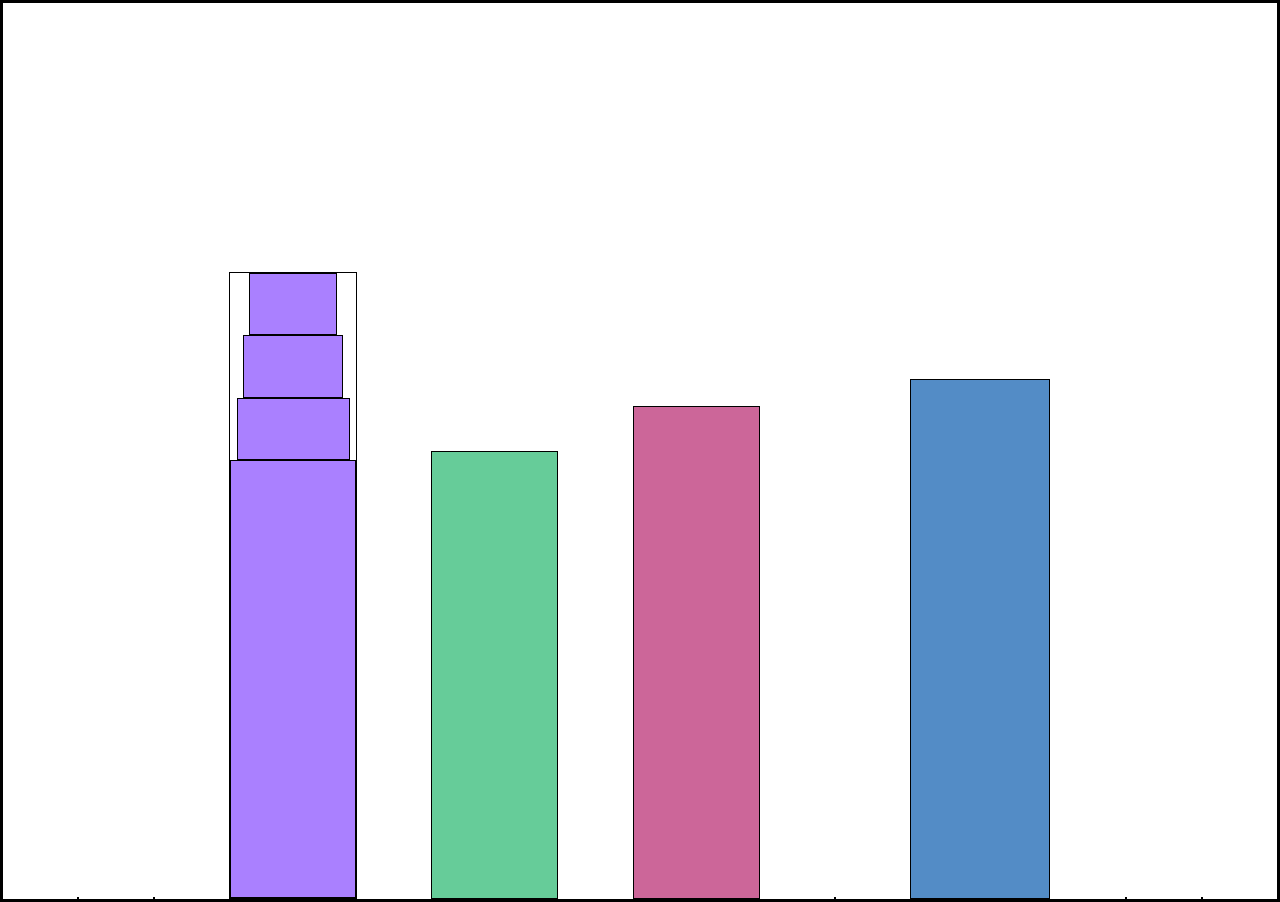
==== City Skyline/index.html @ c2499a28 "in progress" ====
<!DOCTYPE html>
<html lang="en">
<head>
  <meta charset="UTF-8">
  <meta name="viewport" content="width=device-width, initial-scale=1.0">
  <title>SkyLine</title>
  <link rel="stylesheet" href="styles.css">
</head>
<body>
  <div class="background-buildings">
    <div></div>
    <div></div>
    <div class="bb1">
      <div class="bb1a"></div>
      <div class="bb1b"></div>
      <div class="bb1c"></div>
      <div class="bb1d"></div>
    </div>
    <div class="bb2"></div>
    <div class="bb3"></div>
    <div></div>
    <div class="bb4"></div>  
    <div></div>
    <div></div>
  </div>
  <div class="foreground-buildings"></div>
</body>
</html>
---- City Skyline/styles.css ----
:root{
  --building-color1:  #aa80ff;
  --building-color2: #66cc99;
  --building-color3:#cc6699;
  --building-color4:  #538cc6;
}


*{
  border: 1px solid black;
  box-sizing: border-box;
}
body{
  height: 100vh;
  margin: 0;
  overflow: hidden;
}
.background-buildings{
  width: 100%;
  height: 100%;
  display: flex;
  align-items: flex-end;
  justify-content: space-evenly;
}
.bb1 {
  width: 10%;
  height: 70%;
  display: flex;
  align-items: center;
  flex-direction: column;
 
}
.bb1a{
  width: 70%;
  height: 10%;
  background-color: var(--building-color1);
}
.bb1b{
  width: 80%;
  height: 10%;
  background-color: var(--building-color1);
}
.bb1c{
  width: 90%;
  height: 10%;
  background-color: var(--building-color1);
}
.bb1d{
  width: 100%;
  height: 70%;
  background-color: var(--building-color1);
}
.bb2{
  width: 10%;
  height: 50%;
  background-color: var(--building-color2);
}
.bb3{
  width: 10%;
  height: 55%;
  background-color: var(--building-color3);
}
.bb4{
  width: 11%;
  height: 58%;
  background-color: var(--building-color4);
}
.foreground-buildings{
  width: 100%;
  height: 100%;
  position: absolute;
  top: 0;
}
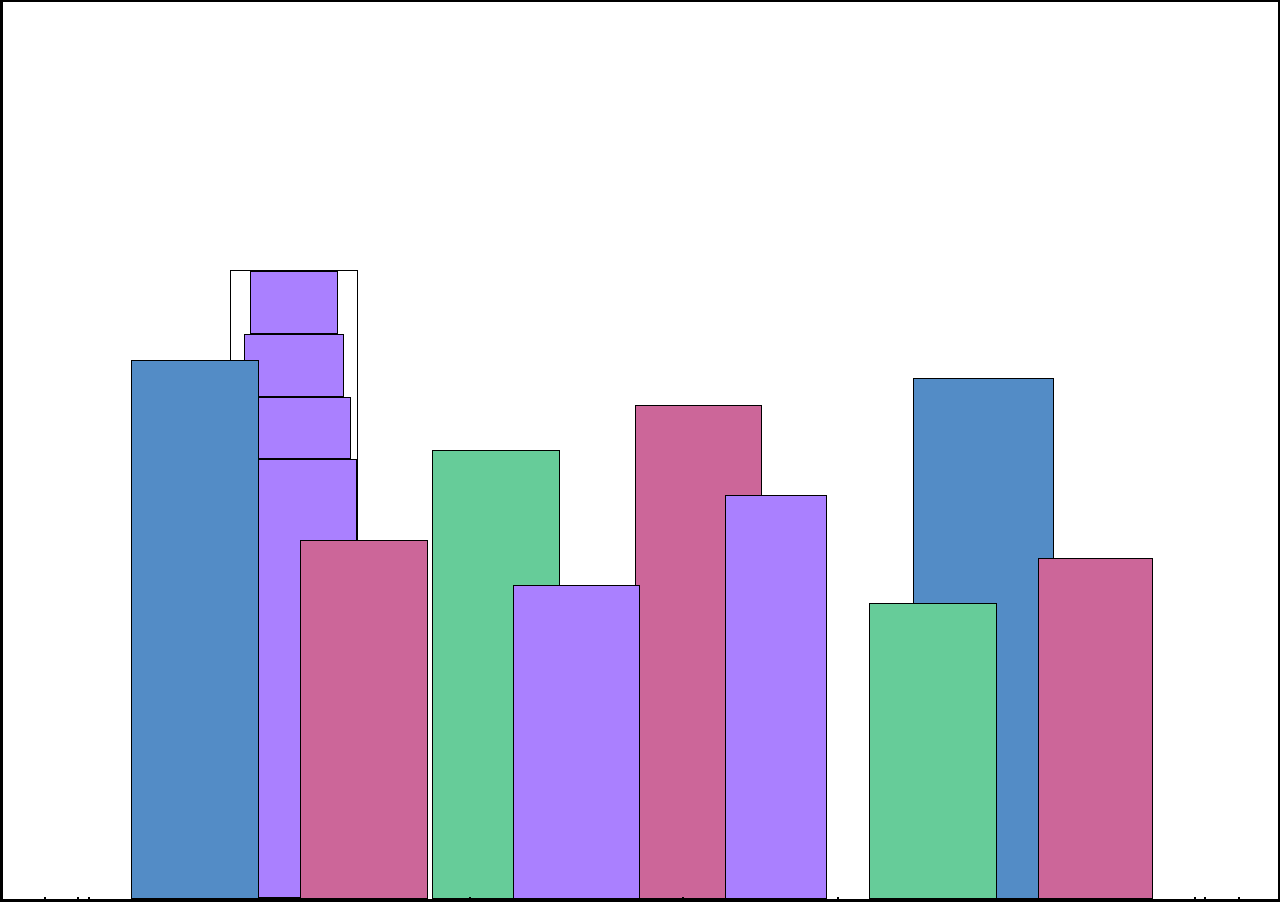
==== commit 0a742087: "in progress" ====
--- a/City Skyline/index.html
+++ b/City Skyline/index.html
@@ -23,6 +23,19 @@
     <div></div>
     <div></div>
   </div>
-  <div class="foreground-buildings"></div>
+  <div class="foreground-buildings">
+    <div></div>
+    <div></div>
+    <div class="fb1"></div>
+    <div class="fb2"></div>
+    <div></div>
+    <div class="fb3"></div>
+    <div></div>
+    <div class="fb4"></div>
+    <div class="fb5"></div>
+    <div class="fb6"></div>
+    <div></div>
+    <div></div>
+  </div>
 </body>
 </html>--- a/City Skyline/styles.css
+++ b/City Skyline/styles.css
@@ -15,9 +15,11 @@
   margin: 0;
   overflow: hidden;
 }
-.background-buildings{
+.background-buildings, .foreground-buildings{
   width: 100%;
   height: 100%;
+  position: absolute;
+  top: 0;
   display: flex;
   align-items: flex-end;
   justify-content: space-evenly;
@@ -65,9 +67,34 @@
   height: 58%;
   background-color: var(--building-color4);
 }
-.foreground-buildings{
-  width: 100%;
-  height: 100%;
-  position: absolute;
-  top: 0;
+/* Foreground buildings */
+.fb1{
+  width: 10%;
+  height: 60%;
+  background-color: var(--building-color4);
+}
+.fb2{
+  width: 10%;
+  height: 40%;
+  background-color: var(--building-color3);
+}
+.fb3{
+  width: 10%;
+  height: 35%;
+  background-color: var(--building-color1);
+}
+.fb4{
+  width: 8%;
+  height: 45%;
+  background-color: var(--building-color1);
+}
+.fb5{
+  width: 10%;
+  height: 33%;
+  background-color: var(--building-color2);
+}
+.fb6{
+  width: 9%;
+  height: 38%;
+  background-color: var(--building-color3);
 }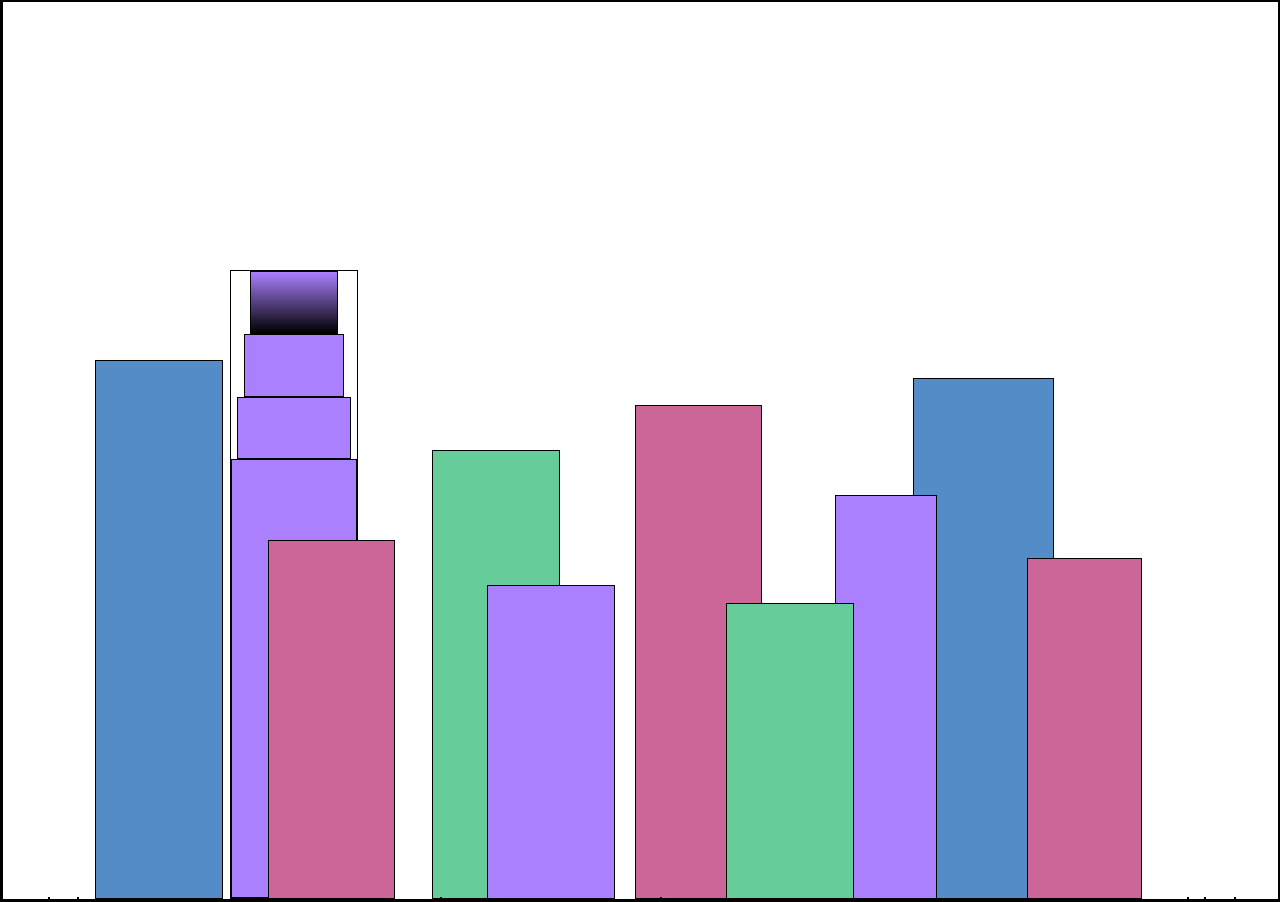
==== commit f8d42845: "In progress" ====
--- a/City Skyline/index.html
+++ b/City Skyline/index.html
@@ -25,7 +25,6 @@
   </div>
   <div class="foreground-buildings">
     <div></div>
-    <div></div>
     <div class="fb1"></div>
     <div class="fb2"></div>
     <div></div>
--- a/City Skyline/styles.css
+++ b/City Skyline/styles.css
@@ -3,6 +3,7 @@
   --building-color2: #66cc99;
   --building-color3:#cc6699;
   --building-color4:  #538cc6;
+  --window-color1: black;
 }
 
 
@@ -24,6 +25,7 @@
   align-items: flex-end;
   justify-content: space-evenly;
 }
+/* Background Building  */
 .bb1 {
   width: 10%;
   height: 70%;
@@ -36,6 +38,7 @@
   width: 70%;
   height: 10%;
   background-color: var(--building-color1);
+  background: linear-gradient(var(--building-color1), var(--window-color1));
 }
 .bb1b{
   width: 80%;
@@ -87,11 +90,15 @@
   width: 8%;
   height: 45%;
   background-color: var(--building-color1);
+  position: relative;
+  left: 10%;
 }
 .fb5{
   width: 10%;
   height: 33%;
   background-color: var(--building-color2);
+  position: relative;
+  right: 10%;
 }
 .fb6{
   width: 9%;
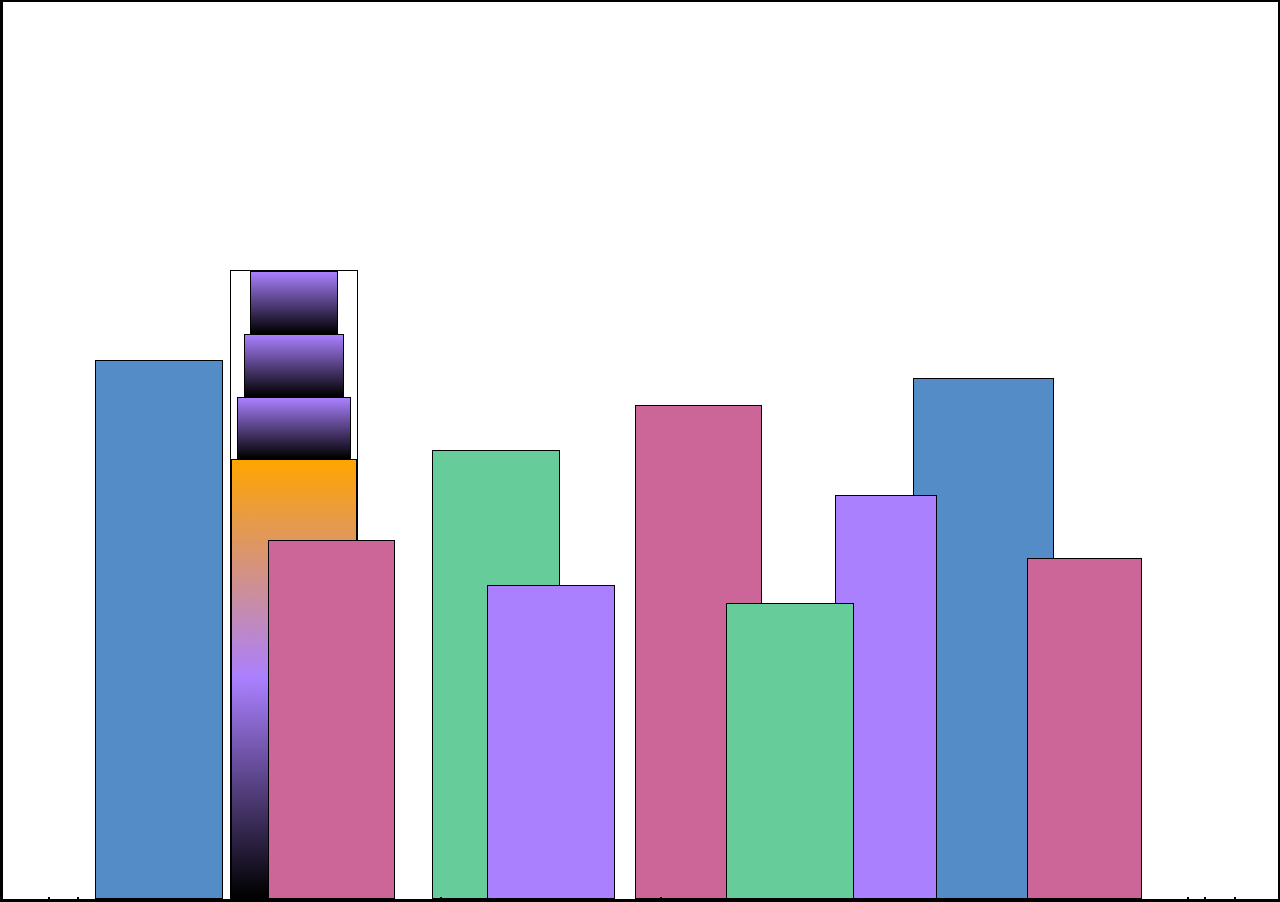
==== commit 50ea3190: "in progress" ====
--- a/City Skyline/index.html
+++ b/City Skyline/index.html
@@ -11,9 +11,9 @@
     <div></div>
     <div></div>
     <div class="bb1">
-      <div class="bb1a"></div>
-      <div class="bb1b"></div>
-      <div class="bb1c"></div>
+      <div class="bb1a  bb1-window"></div>
+      <div class="bb1b  bb1-window"></div>
+      <div class="bb1c  bb1-window"></div>
       <div class="bb1d"></div>
     </div>
     <div class="bb2"></div>
--- a/City Skyline/styles.css
+++ b/City Skyline/styles.css
@@ -16,7 +16,8 @@
   margin: 0;
   overflow: hidden;
 }
-.background-buildings, .foreground-buildings{
+.background-buildings,
+.foreground-buildings{
   width: 100%;
   height: 100%;
   position: absolute;
@@ -32,28 +33,26 @@
   display: flex;
   align-items: center;
   flex-direction: column;
- 
 }
 .bb1a{
-  width: 70%;
-  height: 10%;
-  background-color: var(--building-color1);
-  background: linear-gradient(var(--building-color1), var(--window-color1));
+  width: 70%; 
 }
 .bb1b{
   width: 80%;
-  height: 10%;
-  background-color: var(--building-color1);
+  
 }
 .bb1c{
   width: 90%;
-  height: 10%;
-  background-color: var(--building-color1);
+
 }
 .bb1d{
   width: 100%;
   height: 70%;
-  background-color: var(--building-color1);
+  background: linear-gradient(orange, var(--building-color1), var(--window-color1));
+}
+.bb1-window{
+  height: 10%;
+  background: linear-gradient(var(--building-color1), var(--window-color1));
 }
 .bb2{
   width: 10%;
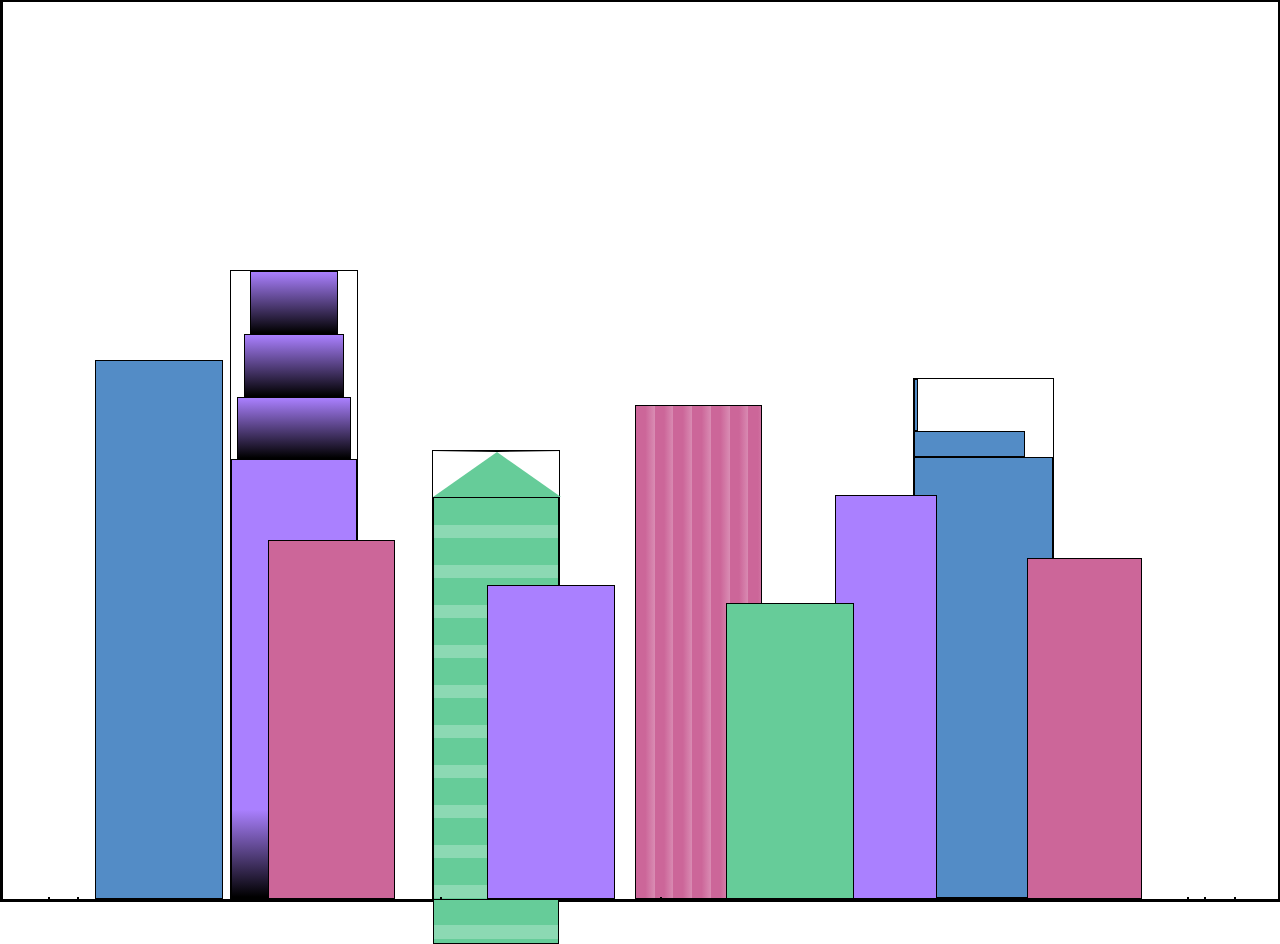
==== commit f8e45092: "nearly domne HAHAHA" ====
--- a/City Skyline/index.html
+++ b/City Skyline/index.html
@@ -16,10 +16,17 @@
       <div class="bb1c  bb1-window"></div>
       <div class="bb1d"></div>
     </div>
-    <div class="bb2"></div>
+    <div class="bb2">
+      <div class="bb2a"></div>
+      <div class="bb2b"></div>
+    </div>
     <div class="bb3"></div>
     <div></div>
-    <div class="bb4"></div>  
+    <div class="bb4">
+      <div class="bb4a"></div>
+      <div class="bb4b"></div>
+      <div class="bb4c"></div>
+    </div>  
     <div></div>
     <div></div>
   </div>
--- a/City Skyline/styles.css
+++ b/City Skyline/styles.css
@@ -4,6 +4,8 @@
   --building-color3:#cc6699;
   --building-color4:  #538cc6;
   --window-color1: black;
+  --window-color2: #8cd9b3;
+  --window-color3: #d98cb3;
 }
 
 
@@ -48,25 +50,62 @@
 .bb1d{
   width: 100%;
   height: 70%;
-  background: linear-gradient(orange, var(--building-color1), var(--window-color1));
+  background: linear-gradient( 
+  var(--building-color1) 80%, 
+  var(--window-color1));
 }
 .bb1-window{
   height: 10%;
-  background: linear-gradient(var(--building-color1), var(--window-color1));
+  background: linear-gradient(var(--building-color1),
+   var(--window-color1));
 }
 .bb2{
   width: 10%;
   height: 50%;
-  background-color: var(--building-color2);
+}
+.bb2a{
+  border-bottom: 5vh solid var(--building-color2);
+  border-left: 5vw solid transparent;
+  border-right: 5vw solid transparent;
+}
+.bb2b{
+  width: 100%;
+  height: 100%;
+  background: repeating-linear-gradient(
+    var(--building-color2) 0%,
+    var(--building-color2) 6%,
+    var(--window-color2) 6%,
+    var(--window-color2) 9%
+  );
 }
 .bb3{
   width: 10%;
   height: 55%;
-  background-color: var(--building-color3);
+  background: repeating-linear-gradient(
+    90deg,
+    var(--building-color3),
+    var(--building-color3),
+    var(--window-color3) 15%
+  );
 }
 .bb4{
   width: 11%;
   height: 58%;
+  
+}
+.bb4a{
+  width: 3%;
+  height: 10%;
+  background-color: var(--building-color4);
+}
+.bb4b{
+  width: 80%;
+  height: 5%;
+  background-color: var(--building-color4);
+}
+.bb4c{
+  width: 100%;
+  height: 85% ;
   background-color: var(--building-color4);
 }
 /* Foreground buildings */
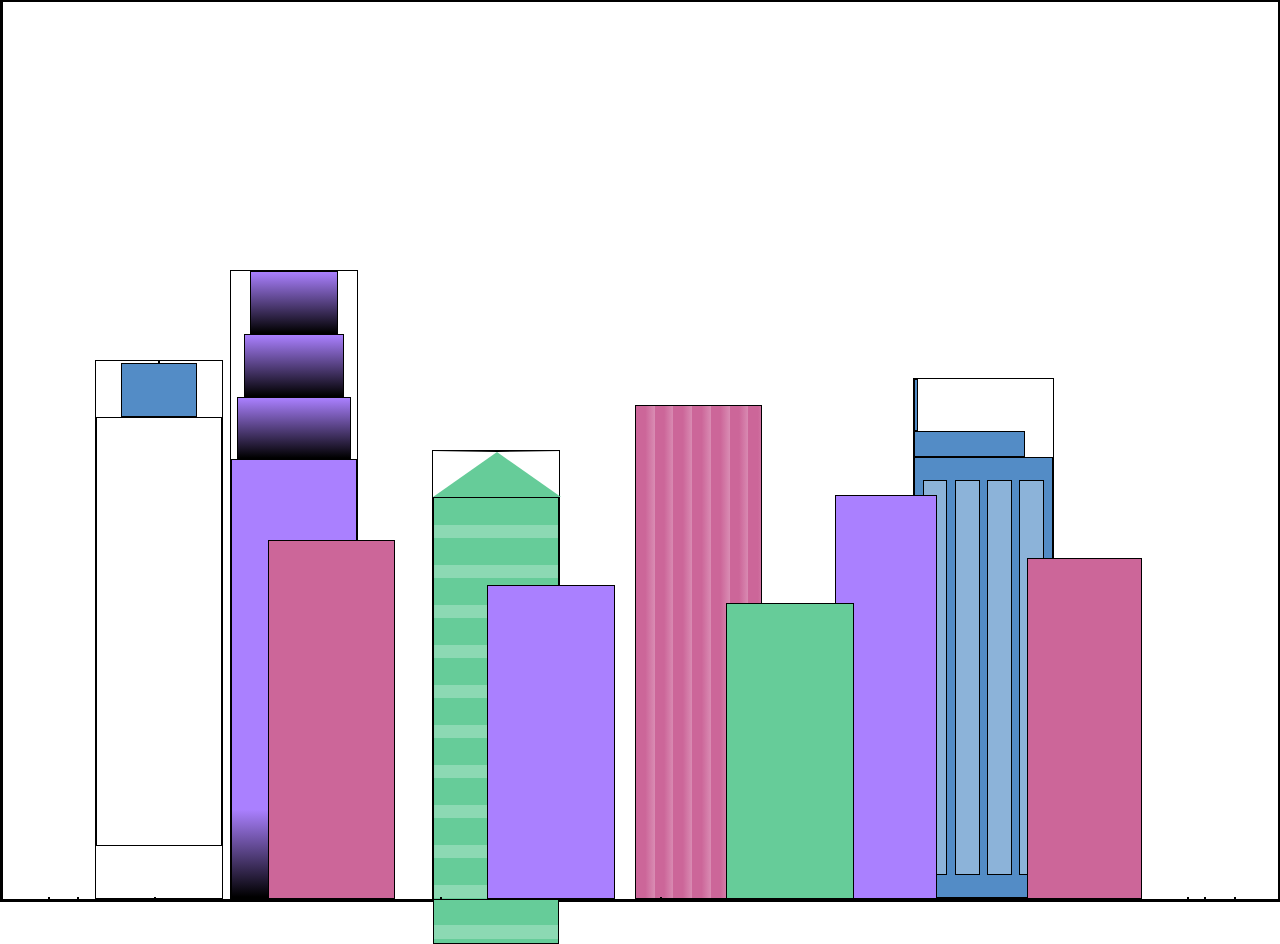
==== commit 362857ac: "nearly done" ====
--- a/City Skyline/index.html
+++ b/City Skyline/index.html
@@ -10,7 +10,7 @@
   <div class="background-buildings">
     <div></div>
     <div></div>
-    <div class="bb1">
+    <div class="bb1 building-wrap">
       <div class="bb1a  bb1-window"></div>
       <div class="bb1b  bb1-window"></div>
       <div class="bb1c  bb1-window"></div>
@@ -22,17 +22,26 @@
     </div>
     <div class="bb3"></div>
     <div></div>
-    <div class="bb4">
+    <div class="bb4 building wrap">
       <div class="bb4a"></div>
       <div class="bb4b"></div>
-      <div class="bb4c"></div>
+      <div class="bb4c window-wrap">
+        <div class="bb4-window"></div>
+        <div class="bb4-window"></div>
+        <div class="bb4-window"></div>
+        <div class="bb4-window"></div>
+      </div>
     </div>  
     <div></div>
     <div></div>
   </div>
   <div class="foreground-buildings">
     <div></div>
-    <div class="fb1"></div>
+    <div class="fb1 building-wrap">
+      <div class="fb1a"></div>
+      <div class="fb1b"></div>
+      <div class="fb1c"></div>
+    </div>
     <div class="fb2"></div>
     <div></div>
     <div class="fb3"></div>
--- a/City Skyline/styles.css
+++ b/City Skyline/styles.css
@@ -6,6 +6,7 @@
   --window-color1: black;
   --window-color2: #8cd9b3;
   --window-color3: #d98cb3;
+  --window-color4: #8cb3d9;
 }
 
 
@@ -28,13 +29,20 @@
   align-items: flex-end;
   justify-content: space-evenly;
 }
+.building-wrap{
+  display: flex;
+  align-items: center;
+  flex-direction: column;
+}
+.window-wrap{
+  display: flex;
+  align-items: center;
+  justify-content: space-evenly;
+}
 /* Background Building  */
 .bb1 {
   width: 10%;
   height: 70%;
-  display: flex;
-  align-items: center;
-  flex-direction: column;
 }
 .bb1a{
   width: 70%; 
@@ -108,16 +116,36 @@
   height: 85% ;
   background-color: var(--building-color4);
 }
+.bb4-window{
+  width: 18%;
+  height: 90%;
+  background-color: var(--window-color4);
+}
 /* Foreground buildings */
 .fb1{
   width: 10%;
   height: 60%;
-  background-color: var(--building-color4);
 }
 .fb2{
   width: 10%;
   height: 40%;
   background-color: var(--building-color3);
+}
+.fb1b{
+  width: 60%;
+  height: 10%;
+  background-color: var(--building-color4);
+}
+.fb1c{
+  width: 100%;
+  height: 80%;
+  background: repeating-linear-gradient(
+    90deg,
+    var(--building-color4) 0%,
+    var(--building-color4) 10% transparent,
+    var(--building-color4) 10%,
+    var(--building-color4) 15%,
+  );
 }
 .fb3{
   width: 10%;
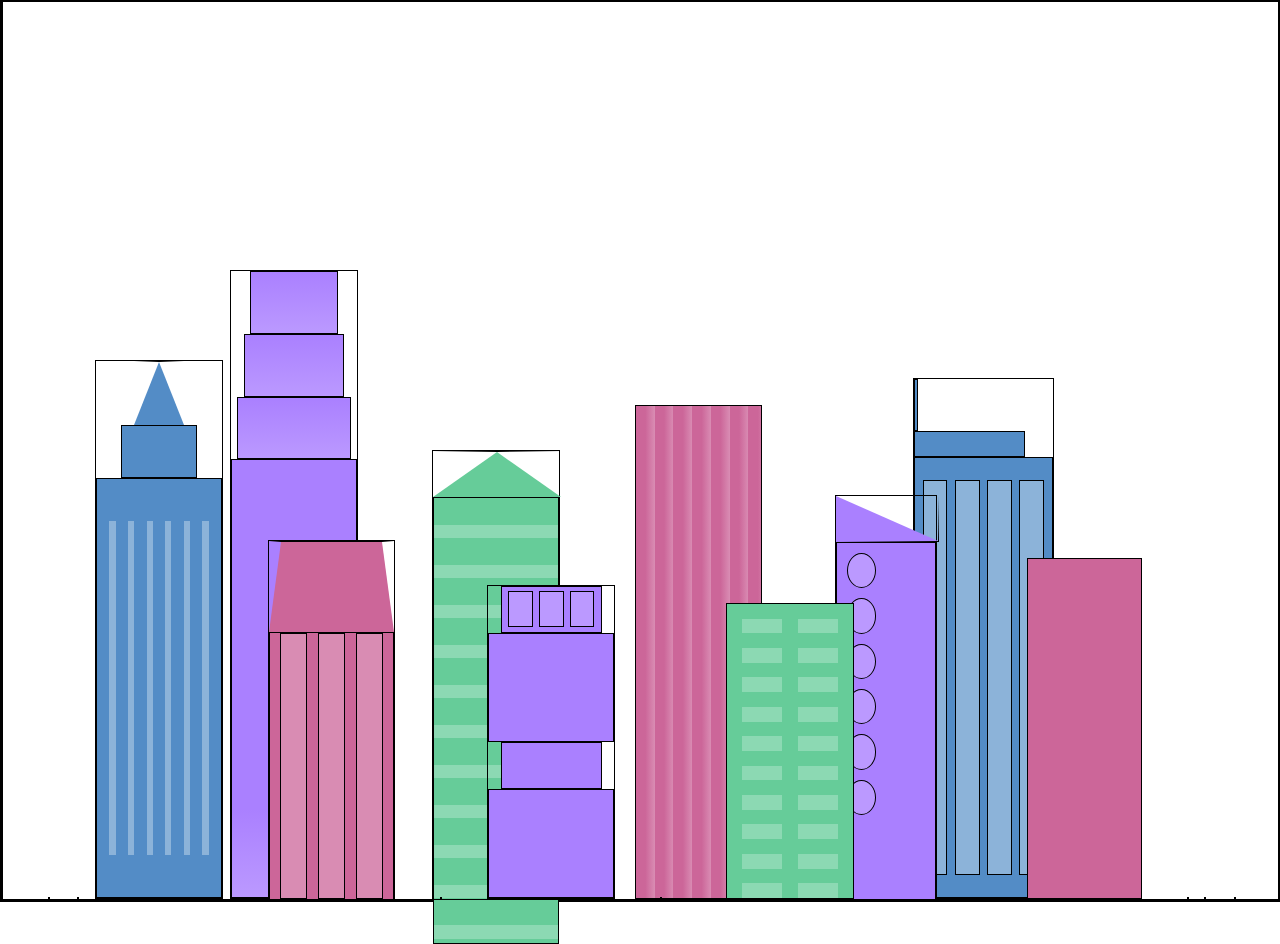
==== commit 4ca1b589: "almost theree!" ====
--- a/City Skyline/index.html
+++ b/City Skyline/index.html
@@ -42,11 +42,37 @@
       <div class="fb1b"></div>
       <div class="fb1c"></div>
     </div>
-    <div class="fb2"></div>
+    <div class="fb2">
+      <div class="fb2a"></div>
+      <div class="fb2b window-wrap">
+        <div class="fb2-window"></div>
+        <div class="fb2-window"></div>
+        <div class="fb2-window"></div>
+      </div>
+    </div>
     <div></div>
-    <div class="fb3"></div>
+    <div class="fb3 building-wrap">
+      <div class="fb3a window-wrap">
+        <div class="fb3-window"></div>
+        <div class="fb3-window"></div>
+        <div class="fb3-window"></div>
+      </div>
+      <div class="fb3b"></div>
+      <div class="fb3a"></div>
+      <div class="fb3b"></div>
+    </div>
     <div></div>
-    <div class="fb4"></div>
+    <div class="fb4">
+      <div class="fb4a"></div>
+      <div class="fb4b">
+        <div class="fb4-window"></div>
+        <div class="fb4-window"></div>
+        <div class="fb4-window"></div>
+        <div class="fb4-window"></div>
+        <div class="fb4-window"></div>
+        <div class="fb4-window"></div>
+      </div>
+    </div>
     <div class="fb5"></div>
     <div class="fb6"></div>
     <div></div>
--- a/City Skyline/styles.css
+++ b/City Skyline/styles.css
@@ -3,7 +3,7 @@
   --building-color2: #66cc99;
   --building-color3:#cc6699;
   --building-color4:  #538cc6;
-  --window-color1: black;
+  --window-color1: #bb99ff;
   --window-color2: #8cd9b3;
   --window-color3: #d98cb3;
   --window-color4: #8cb3d9;
@@ -39,7 +39,8 @@
   align-items: center;
   justify-content: space-evenly;
 }
-/* Background Building  */
+
+/* BACKGROUND BUILDINGS - "bb" stands for "background building" */
 .bb1 {
   width: 10%;
   height: 70%;
@@ -121,15 +122,16 @@
   height: 90%;
   background-color: var(--window-color4);
 }
-/* Foreground buildings */
+
+/* FOREGROUND BUILDINGS - "fb" stands for "foreground building"  */
 .fb1{
   width: 10%;
   height: 60%;
 }
-.fb2{
-  width: 10%;
-  height: 40%;
-  background-color: var(--building-color3);
+.fb1a{
+  border-bottom: 7vh solid var(--building-color4);
+  border-left: 2vw solid transparent;
+  border-right: 2vw solid transparent;
 }
 .fb1b{
   width: 60%;
@@ -142,29 +144,98 @@
   background: repeating-linear-gradient(
     90deg,
     var(--building-color4) 0%,
-    var(--building-color4) 10% transparent,
     var(--building-color4) 10%,
-    var(--building-color4) 15%,
-  );
+    transparent 10%,
+    transparent 15%
+  ),
+  repeating-linear-gradient(
+    var(--building-color4) 0%,
+    var(--building-color4) 10%,
+    var(--window-color4) 10%,
+    var(--window-color4) 90%
+  )
+}
+.fb2{
+  width: 10%;
+  height: 40%;
+}
+.fb2a{
+  width: 100%;
+  border-bottom: 10vh solid var(--building-color3);
+  border-left: 1vw solid transparent;
+  border-right: 1vw solid transparent;
+}
+.fb2b{
+  width: 100%;
+  height: 75%;
+  background-color: var(--building-color3);
+}
+.fb2-window{
+  width: 22%;
+  height: 100%;
+  background-color: var(--window-color3);
 }
 .fb3{
   width: 10%;
+  height: 35%;
+}
+.fb3a{
+  width: 80%;
+  height: 15%;
+  background-color: var(--building-color1);
+}
+.fb3b{
+  width: 100%;
   height: 35%;
   background-color: var(--building-color1);
+}
+.fb3-window{
+  width: 25%;
+  height: 80%;
+  background-color: var(--window-color1);
 }
 .fb4{
   width: 8%;
   height: 45%;
-  background-color: var(--building-color1);
   position: relative;
   left: 10%;
 }
+.fb4a{
+  border-top: 5vh solid transparent;
+  border-left: 8vw solid var(--building-color1);
+}
+.fb4b{
+  width: 100%;
+  height: 89%;
+  background-color: var(--building-color1);
+}
+.fb4-window{
+  width: 30%;
+  margin: 10%;
+  height: 10%;
+  border-radius: 50%;
+  background-color: var(--window-color1);
+  flex-wrap: wrap;
+  display: flex;
+}
 .fb5{
   width: 10%;
   height: 33%;
-  background-color: var(--building-color2);
   position: relative;
   right: 10%;
+  background: repeating-linear-gradient(
+    var(--building-color2) 0%,
+    var(--building-color2) 5%,
+    transparent 5%,
+    transparent 10%
+  ),
+  repeating-linear-gradient(
+    90deg,
+    var(--building-color2) 0%,
+    var(--building-color2) 12%,
+    var(--window-color2) 12%,
+    var(--window-color2) 44%
+  );
 }
 .fb6{
   width: 9%;
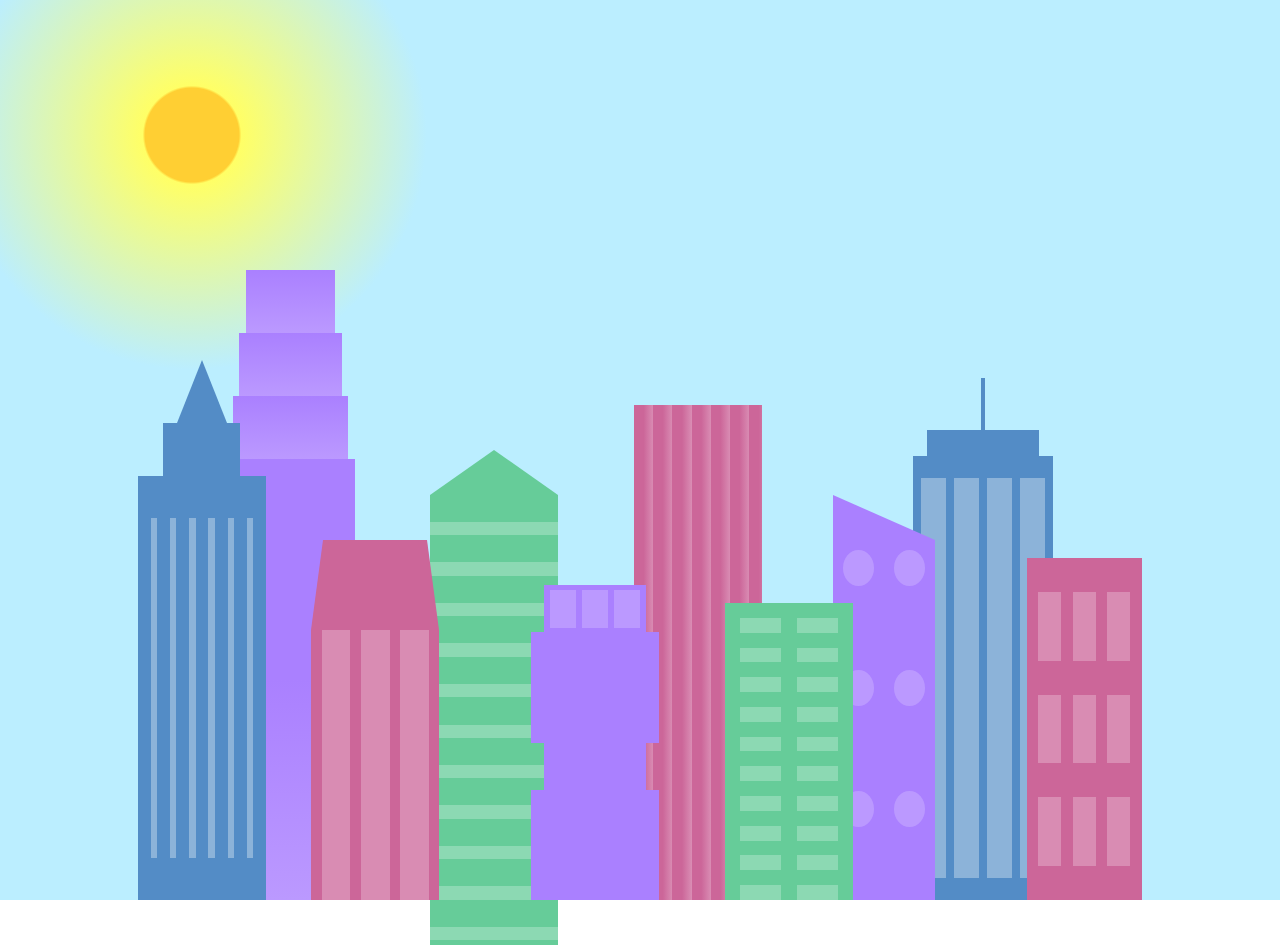
==== commit 81bf05f6: "done" ====
--- a/City Skyline/index.html
+++ b/City Skyline/index.html
@@ -1,82 +1,83 @@
 <!DOCTYPE html>
-<html lang="en">
-<head>
-  <meta charset="UTF-8">
-  <meta name="viewport" content="width=device-width, initial-scale=1.0">
-  <title>SkyLine</title>
-  <link rel="stylesheet" href="styles.css">
-</head>
-<body>
-  <div class="background-buildings">
-    <div></div>
-    <div></div>
-    <div class="bb1 building-wrap">
-      <div class="bb1a  bb1-window"></div>
-      <div class="bb1b  bb1-window"></div>
-      <div class="bb1c  bb1-window"></div>
-      <div class="bb1d"></div>
+<html lang="en">    
+  <head>
+    <meta charset="UTF-8">
+    <title>City Skyline</title>
+    <link rel="stylesheet" href="styles.css"> 
+  </head>
+
+  <body>
+    <div class="background-buildings sky">
+      <div></div>
+      <div></div>
+      <div class="bb1 building-wrap">
+        <div class="bb1a bb1-window"></div>
+        <div class="bb1b bb1-window"></div>
+        <div class="bb1c bb1-window"></div>
+        <div class="bb1d"></div>
+      </div>
+      <div class="bb2">
+        <div class="bb2a"></div>
+        <div class="bb2b"></div>
+      </div>
+      <div class="bb3"></div>
+      <div></div>
+      <div class="bb4 building-wrap">
+        <div class="bb4a"></div>
+        <div class="bb4b"></div>
+        <div class="bb4c window-wrap">
+          <div class="bb4-window"></div>
+          <div class="bb4-window"></div>
+          <div class="bb4-window"></div>
+          <div class="bb4-window"></div>
+        </div>
+      </div>
+      <div></div>
+      <div></div>
     </div>
-    <div class="bb2">
-      <div class="bb2a"></div>
-      <div class="bb2b"></div>
+
+    <div class="foreground-buildings">
+      <div></div>
+      <div></div>
+      <div class="fb1 building-wrap">
+        <div class="fb1a"></div>
+        <div class="fb1b"></div>
+        <div class="fb1c"></div>
+      </div>
+      <div class="fb2">
+        <div class="fb2a"></div>
+        <div class="fb2b window-wrap">
+          <div class="fb2-window"></div>
+          <div class="fb2-window"></div>
+          <div class="fb2-window"></div>
+        </div>
+      </div>
+      <div></div>
+      <div class="fb3 building-wrap">
+        <div class="fb3a window-wrap">
+          <div class="fb3-window"></div>
+          <div class="fb3-window"></div>
+          <div class="fb3-window"></div>
+        </div>
+        <div class="fb3b"></div>
+        <div class="fb3a"></div>
+        <div class="fb3b"></div>
+      </div>
+      <div class="fb4">
+        <div class="fb4a"></div>
+        <div class="fb4b">
+          <div class="fb4-window"></div>
+          <div class="fb4-window"></div>
+          <div class="fb4-window"></div>
+          <div class="fb4-window"></div>
+          <div class="fb4-window"></div>
+          <div class="fb4-window"></div>
+        </div>
+      </div>
+      <div class="fb5"></div>
+      <div class="fb6"></div>
+      <div></div>
+      <div></div>
     </div>
-    <div class="bb3"></div>
-    <div></div>
-    <div class="bb4 building wrap">
-      <div class="bb4a"></div>
-      <div class="bb4b"></div>
-      <div class="bb4c window-wrap">
-        <div class="bb4-window"></div>
-        <div class="bb4-window"></div>
-        <div class="bb4-window"></div>
-        <div class="bb4-window"></div>
-      </div>
-    </div>  
-    <div></div>
-    <div></div>
-  </div>
-  <div class="foreground-buildings">
-    <div></div>
-    <div class="fb1 building-wrap">
-      <div class="fb1a"></div>
-      <div class="fb1b"></div>
-      <div class="fb1c"></div>
-    </div>
-    <div class="fb2">
-      <div class="fb2a"></div>
-      <div class="fb2b window-wrap">
-        <div class="fb2-window"></div>
-        <div class="fb2-window"></div>
-        <div class="fb2-window"></div>
-      </div>
-    </div>
-    <div></div>
-    <div class="fb3 building-wrap">
-      <div class="fb3a window-wrap">
-        <div class="fb3-window"></div>
-        <div class="fb3-window"></div>
-        <div class="fb3-window"></div>
-      </div>
-      <div class="fb3b"></div>
-      <div class="fb3a"></div>
-      <div class="fb3b"></div>
-    </div>
-    <div></div>
-    <div class="fb4">
-      <div class="fb4a"></div>
-      <div class="fb4b">
-        <div class="fb4-window"></div>
-        <div class="fb4-window"></div>
-        <div class="fb4-window"></div>
-        <div class="fb4-window"></div>
-        <div class="fb4-window"></div>
-        <div class="fb4-window"></div>
-      </div>
-    </div>
-    <div class="fb5"></div>
-    <div class="fb6"></div>
-    <div></div>
-    <div></div>
-  </div>
-</body>
+  </body>
 </html>--- a/City Skyline/styles.css
+++ b/City Skyline/styles.css
@@ -1,244 +1,317 @@
-:root{
-  --building-color1:  #aa80ff;
+:root {
+  --building-color1: #aa80ff;
   --building-color2: #66cc99;
-  --building-color3:#cc6699;
-  --building-color4:  #538cc6;
+  --building-color3: #cc6699;
+  --building-color4: #538cc6;
   --window-color1: #bb99ff;
   --window-color2: #8cd9b3;
   --window-color3: #d98cb3;
   --window-color4: #8cb3d9;
 }
 
-
-*{
-  border: 1px solid black;
+* {
   box-sizing: border-box;
 }
-body{
+
+body {
   height: 100vh;
   margin: 0;
   overflow: hidden;
 }
-.background-buildings,
-.foreground-buildings{
+
+.background-buildings, .foreground-buildings {
   width: 100%;
   height: 100%;
-  position: absolute;
-  top: 0;
   display: flex;
   align-items: flex-end;
   justify-content: space-evenly;
-}
-.building-wrap{
+  position: absolute;
+  top: 0;
+}
+
+.building-wrap {
   display: flex;
+  flex-direction: column;
   align-items: center;
-  flex-direction: column;
-}
-.window-wrap{
+}
+
+.window-wrap {
   display: flex;
   align-items: center;
   justify-content: space-evenly;
 }
 
+.sky {
+  background: radial-gradient(
+      closest-corner circle at 15% 15%,
+      #ffcf33,
+      #ffcf33 20%,
+      #ffff66 21%,
+      #bbeeff 100%
+    );
+}
+
 /* BACKGROUND BUILDINGS - "bb" stands for "background building" */
 .bb1 {
   width: 10%;
   height: 70%;
 }
-.bb1a{
-  width: 70%; 
-}
-.bb1b{
+
+.bb1a {
+  width: 70%;
+}
+  
+.bb1b {
   width: 80%;
-  
-}
-.bb1c{
+}
+  
+.bb1c {
   width: 90%;
-
-}
-.bb1d{
+}
+
+.bb1d {
   width: 100%;
   height: 70%;
-  background: linear-gradient( 
-  var(--building-color1) 80%, 
-  var(--window-color1));
-}
-.bb1-window{
+  background: linear-gradient(
+      var(--building-color1) 50%,
+      var(--window-color1)
+    );
+}
+
+.bb1-window {
   height: 10%;
-  background: linear-gradient(var(--building-color1),
-   var(--window-color1));
-}
-.bb2{
+  background: linear-gradient(
+      var(--building-color1),
+      var(--window-color1)
+    );
+}
+
+.bb2 {
   width: 10%;
   height: 50%;
 }
-.bb2a{
+
+.bb2a {
   border-bottom: 5vh solid var(--building-color2);
   border-left: 5vw solid transparent;
   border-right: 5vw solid transparent;
 }
-.bb2b{
+
+.bb2b {
   width: 100%;
   height: 100%;
   background: repeating-linear-gradient(
-    var(--building-color2) 0%,
-    var(--building-color2) 6%,
-    var(--window-color2) 6%,
-    var(--window-color2) 9%
-  );
-}
-.bb3{
+      var(--building-color2),
+      var(--building-color2) 6%,
+      var(--window-color2) 6%,
+      var(--window-color2) 9%
+    );
+}
+
+.bb3 {
   width: 10%;
   height: 55%;
   background: repeating-linear-gradient(
-    90deg,
-    var(--building-color3),
-    var(--building-color3),
-    var(--window-color3) 15%
-  );
-}
-.bb4{
+      90deg,
+      var(--building-color3),
+      var(--building-color3),
+      var(--window-color3) 15%
+    );
+}
+
+.bb4 {
   width: 11%;
   height: 58%;
-  
-}
-.bb4a{
+}
+
+.bb4a {
   width: 3%;
   height: 10%;
   background-color: var(--building-color4);
 }
-.bb4b{
+
+.bb4b {
   width: 80%;
   height: 5%;
   background-color: var(--building-color4);
 }
-.bb4c{
-  width: 100%;
-  height: 85% ;
+  
+.bb4c {
+  width: 100%;
+  height: 85%;
   background-color: var(--building-color4);
 }
-.bb4-window{
+
+.bb4-window {
   width: 18%;
   height: 90%;
   background-color: var(--window-color4);
 }
 
-/* FOREGROUND BUILDINGS - "fb" stands for "foreground building"  */
-.fb1{
+/* FOREGROUND BUILDINGS - "fb" stands for "foreground building" */
+.fb1 {
   width: 10%;
   height: 60%;
 }
-.fb1a{
+
+.fb1a {
   border-bottom: 7vh solid var(--building-color4);
   border-left: 2vw solid transparent;
   border-right: 2vw solid transparent;
 }
-.fb1b{
+
+.fb1b {
   width: 60%;
   height: 10%;
   background-color: var(--building-color4);
 }
-.fb1c{
+  
+.fb1c {
   width: 100%;
   height: 80%;
   background: repeating-linear-gradient(
-    90deg,
-    var(--building-color4) 0%,
-    var(--building-color4) 10%,
-    transparent 10%,
-    transparent 15%
-  ),
-  repeating-linear-gradient(
-    var(--building-color4) 0%,
-    var(--building-color4) 10%,
-    var(--window-color4) 10%,
-    var(--window-color4) 90%
-  )
-}
-.fb2{
+      90deg,
+      var(--building-color4),
+      var(--building-color4) 10%,
+      transparent 10%,
+      transparent 15%
+    ),
+    repeating-linear-gradient(
+      var(--building-color4),
+      var(--building-color4) 10%,
+      var(--window-color4) 10%,
+      var(--window-color4) 90%
+    );
+}
+
+.fb2 {
   width: 10%;
   height: 40%;
 }
-.fb2a{
+
+.fb2a {
   width: 100%;
   border-bottom: 10vh solid var(--building-color3);
   border-left: 1vw solid transparent;
   border-right: 1vw solid transparent;
 }
-.fb2b{
+
+.fb2b {
   width: 100%;
   height: 75%;
   background-color: var(--building-color3);
 }
-.fb2-window{
+
+.fb2-window {
   width: 22%;
   height: 100%;
   background-color: var(--window-color3);
 }
-.fb3{
+
+.fb3 {
   width: 10%;
   height: 35%;
 }
-.fb3a{
+  
+.fb3a {
   width: 80%;
   height: 15%;
   background-color: var(--building-color1);
 }
-.fb3b{
+  
+.fb3b {
   width: 100%;
   height: 35%;
   background-color: var(--building-color1);
 }
-.fb3-window{
+
+.fb3-window {
   width: 25%;
   height: 80%;
   background-color: var(--window-color1);
 }
-.fb4{
+
+.fb4 {
   width: 8%;
   height: 45%;
   position: relative;
   left: 10%;
 }
-.fb4a{
+
+.fb4a {
   border-top: 5vh solid transparent;
   border-left: 8vw solid var(--building-color1);
 }
-.fb4b{
+
+.fb4b {
   width: 100%;
   height: 89%;
   background-color: var(--building-color1);
-}
-.fb4-window{
+  display: flex;
+  flex-wrap: wrap;
+}
+
+.fb4-window {
   width: 30%;
-  margin: 10%;
   height: 10%;
   border-radius: 50%;
   background-color: var(--window-color1);
-  flex-wrap: wrap;
-  display: flex;
-}
-.fb5{
+  margin: 10%;
+}
+
+.fb5 {
   width: 10%;
   height: 33%;
   position: relative;
   right: 10%;
   background: repeating-linear-gradient(
-    var(--building-color2) 0%,
-    var(--building-color2) 5%,
-    transparent 5%,
-    transparent 10%
-  ),
-  repeating-linear-gradient(
-    90deg,
-    var(--building-color2) 0%,
-    var(--building-color2) 12%,
-    var(--window-color2) 12%,
-    var(--window-color2) 44%
-  );
-}
-.fb6{
+      var(--building-color2),
+      var(--building-color2) 5%,
+      transparent 5%,
+      transparent 10%
+    ),
+    repeating-linear-gradient(
+      90deg,
+      var(--building-color2),
+      var(--building-color2) 12%,
+      var(--window-color2) 12%,
+      var(--window-color2) 44%
+    );
+}
+
+.fb6 {
   width: 9%;
   height: 38%;
-  background-color: var(--building-color3);
-}+  background: repeating-linear-gradient(
+      90deg,
+      var(--building-color3),
+      var(--building-color3) 10%,
+      transparent 10%,
+      transparent 30%
+    ),
+    repeating-linear-gradient(
+      var(--building-color3),
+      var(--building-color3) 10%,
+      var(--window-color3) 10%,
+      var(--window-color3) 30%
+    );
+}
+
+@media (max-width: 1000px) {
+  :root {
+    --building-color1: #000;
+    --building-color2: #000;
+    --building-color3: #000;
+    --building-color4: #000;  
+  }
+  .sky {
+    background: radial-gradient(
+        closest-corner circle at 15% 15%,
+        #ccc,
+        #ccc 20%,
+        #445 21%,
+        #223 100%
+      );
+  }
+}
+    